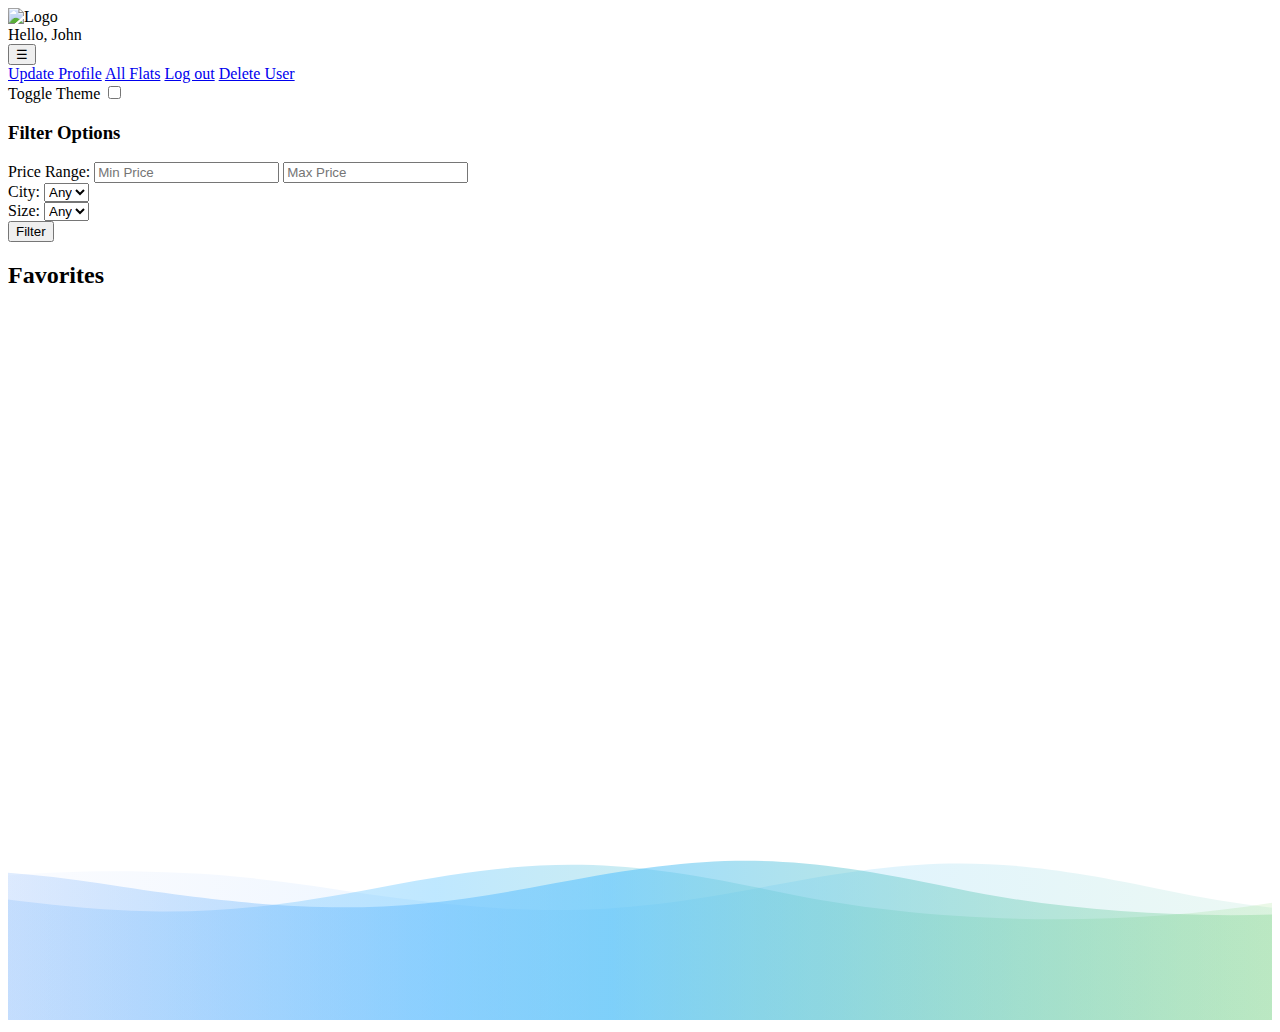
==== home.html @ 072ee826 "Update home.html" ====
<!DOCTYPE html>
<html lang="en">
<head>
    <meta charset="UTF-8" />
    <meta name="viewport" content="width=device-width, initial-scale=1.0" />
    <title>RentEase - Favorites</title>
    <link rel="icon" type="image/x-icon" href="Images/png/Ico.ico" />
    <link
      href="https://fonts.googleapis.com/css2?family=Plus+Jakarta+Sans:wght@400;600;700&display=swap"
      rel="stylesheet"
    />
    <!-- External CSS -->
    <link rel="stylesheet" href="homeStyle.css" />
    <link rel="stylesheet" href="/innactivityStyle.css" />
</head>
<body>
    <!-- Header Navbar -->
    <header class="navbar">
        <div class="logo">
            <img src="Images/png/logo-no-background.png" alt="Logo" />
        </div>
        <div class="userSection">
            <span class="greeting">Hello, John</span>
            <div class="dropdown">
                <button class="dropdownToggle" id="dropdownButton" aria-haspopup="true" aria-expanded="false">☰</button>
                <div class="dropdownMenu" aria-labelledby="dropdownButton">
                    <a href="/profileUpdate.html">Update Profile</a>
                    <a href="/allFlats.html">All Flats</a>
                    <a href="#" id="logoutLink">Log out</a>
                    <a href="#" id="deleteCurrentUser">Delete User</a>
                    <div class="themeToggle">
                        <label for="themeSwitch">Toggle Theme</label>
                        <input type="checkbox" id="themeSwitch" />
                    </div>
                </div>
            </div>
        </div>
    </header>

    <!-- Sidebar Filters -->
    <aside class="sidebar">
        <form class="filters" id="filterForm">
            <h3>Filter Options</h3>

            <!-- Filter by Price Range -->
            <div class="filterGroup">
                <label for="minPrice">Price Range:</label>
                <input type="number" id="minPrice" name="minPrice" placeholder="Min Price" />
                <input type="number" id="maxPrice" name="maxPrice" placeholder="Max Price" />
            </div>

            <!-- Filter by City -->
            <div class="filterGroup">
                <label for="filterCity">City:</label>
                <select id="filterCity" name="filterCity">
                    <option value="">Any</option>
                </select>
            </div>

            <!-- Filter by Size -->
            <div class="filterGroup">
                <label for="filterSize">Size:</label>
                <select id="filterSize" name="filterSize">
                    <option value="0">Any</option>
                </select>
            </div>

            <button type="submit" class="filterButton">Filter</button>
        </form>
    </aside>

    <!-- Main Content -->
    <main class="content">
        <h2 class="favoritesTitle">Favorites</h2>
        <div class="houseGrid" id="houseGrid">
            <!-- Dynamic House Cards will be injected here -->
        </div>
    </main>

    <!-- SVG Graphic -->
    <svg class="svgDown svgBackgroundStyle"
        version="1.1"
        xmlns="http://www.w3.org/2000/svg"
        xmlns:xlink="http://www.w3.org/1999/xlink"
        x="0px"
        y="0px"
        width="100%"
        height="100%"
        viewBox="0 0 1600 900"
        preserveAspectRatio="xMidYMax slice"
    >
        <defs>
            <linearGradient id="bg">
                <stop
                    offset="0%"
                    style="stop-color: rgba(130, 158, 249, 0.06)"
                ></stop>
                <stop offset="50%" style="stop-color: rgba(76, 190, 255, 0.6)"></stop>
                <stop
                    offset="100%"
                    style="stop-color: rgba(115, 209, 72, 0.2)"
                ></stop>
            </linearGradient>
            <path
                id="wave"
                fill="url(#bg)"
                d="M-363.852,502.589c0,0,236.988-41.997,505.475,0
                s371.981,38.998,575.971,0s293.985-39.278,505.474,5.859s493.475,48.368,716.963-4.995v560.106H-363.852V502.589z"
            />
        </defs>
        <g>
            <use xlink:href="#wave" opacity=".3">
                <animateTransform
                    attributeName="transform"
                    attributeType="XML"
                    type="translate"
                    dur="10s"
                    calcMode="spline"
                    values="270 230; -334 180; 270 230"
                    keyTimes="0; .5; 1"
                    keySplines="0.42, 0, 0.58, 1.0;0.42, 0, 0.58, 1.0"
                    repeatCount="indefinite"
                />
            </use>
            <use xlink:href="#wave" opacity=".6">
                <animateTransform
                    attributeName="transform"
                    attributeType="XML"
                    type="translate"
                    dur="8s"
                    calcMode="spline"
                    values="-270 230;243 220;-270 230"
                    keyTimes="0; .6; 1"
                    keySplines="0.42, 0, 0.58, 1.0;0.42, 0, 0.58, 1.0"
                    repeatCount="indefinite"
                />
            </use>
            <use xlink:href="#wave" opacity=".9">
                <animateTransform
                    attributeName="transform"
                    attributeType="XML"
                    type="translate"
                    dur="6s"
                    calcMode="spline"
                    values="0 230;-140 200;0 230"
                    keyTimes="0; .4; 1"
                    keySplines="0.42, 0, 0.58, 1.0;0.42, 0, 0.58, 1.0"
                    repeatCount="indefinite"
                />
            </use>
        </g>
    </svg>
    <script src="/scriptVisualHome.js"></script>
    <script src="/userGreeting.js"></script>
    <script src="/home.js"></script>
    <script src="/innactivityTimer.js"></script>
</body>
</html>
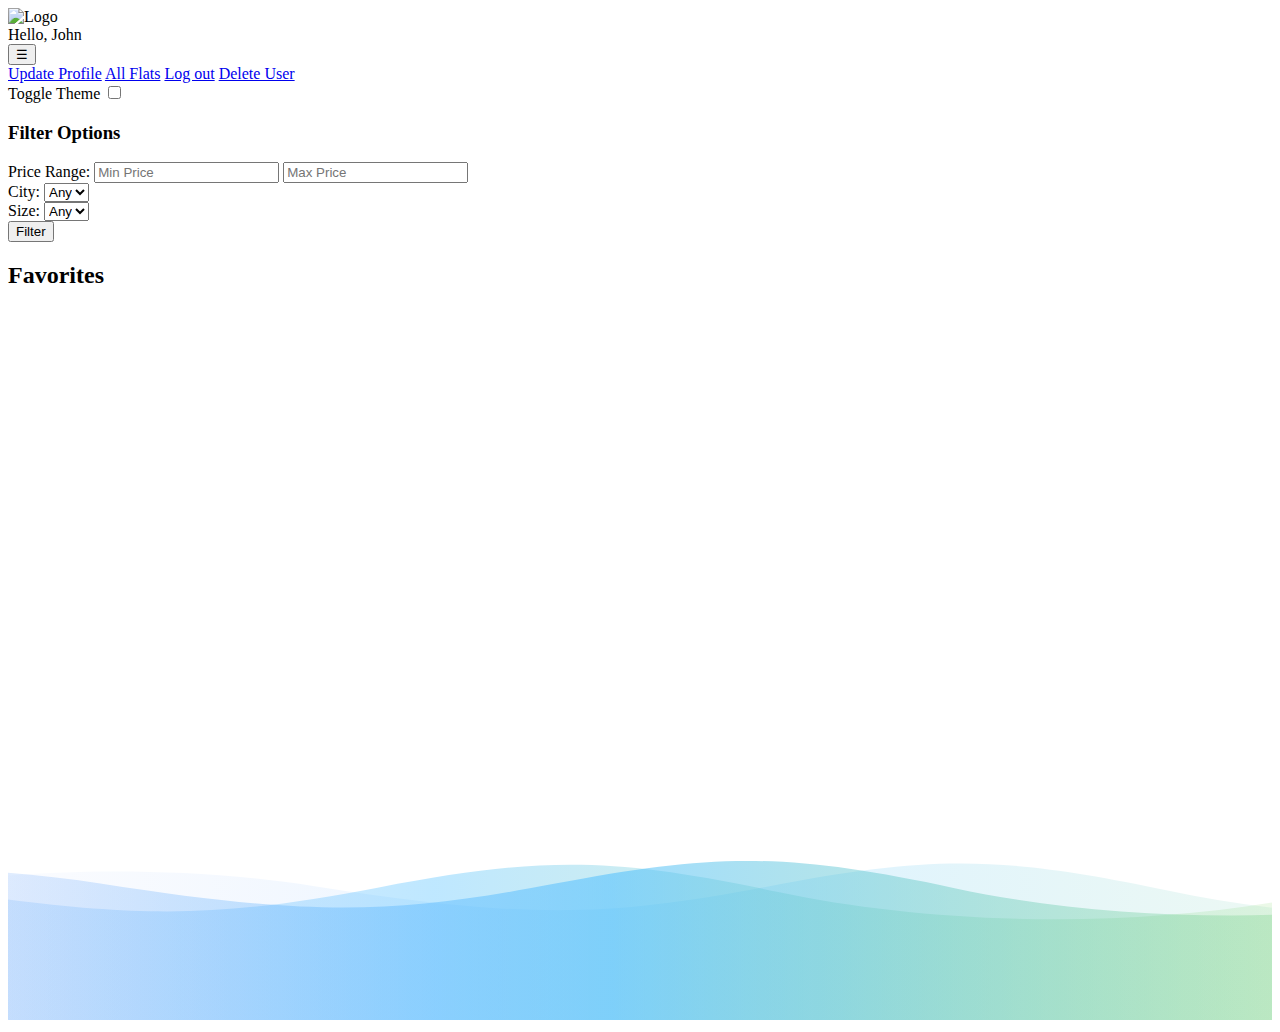
==== commit 2d49d8c1: "Update home.html" ====
--- a/home.html
+++ b/home.html
@@ -11,7 +11,7 @@
     />
     <!-- External CSS -->
     <link rel="stylesheet" href="homeStyle.css" />
-    <link rel="stylesheet" href="/innactivityStyle.css" />
+    <link rel="stylesheet" href="innactivityStyle.css" />
 </head>
 <body>
     <!-- Header Navbar -->
@@ -24,8 +24,8 @@
             <div class="dropdown">
                 <button class="dropdownToggle" id="dropdownButton" aria-haspopup="true" aria-expanded="false">☰</button>
                 <div class="dropdownMenu" aria-labelledby="dropdownButton">
-                    <a href="/profileUpdate.html">Update Profile</a>
-                    <a href="/allFlats.html">All Flats</a>
+                    <a href="profileUpdate.html">Update Profile</a>
+                    <a href="allFlats.html">All Flats</a>
                     <a href="#" id="logoutLink">Log out</a>
                     <a href="#" id="deleteCurrentUser">Delete User</a>
                     <div class="themeToggle">
@@ -150,9 +150,9 @@
             </use>
         </g>
     </svg>
-    <script src="/scriptVisualHome.js"></script>
-    <script src="/userGreeting.js"></script>
-    <script src="/home.js"></script>
-    <script src="/innactivityTimer.js"></script>
+    <script src="scriptVisualHome.js"></script>
+    <script src="userGreeting.js"></script>
+    <script src="home.js"></script>
+    <script src="innactivityTimer.js"></script>
 </body>
 </html>
